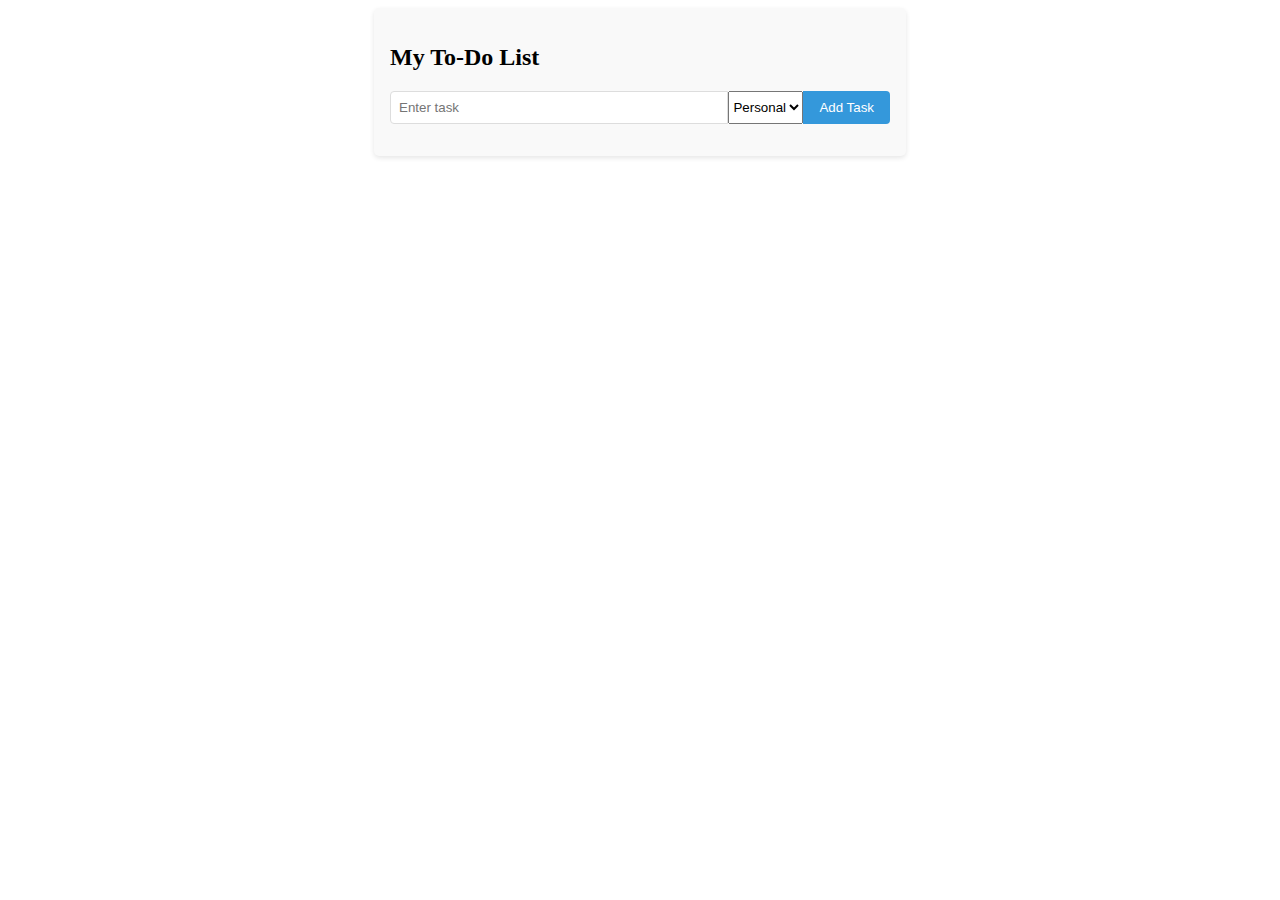
==== Final/DOM Manipulation/index.html @ c44c6bc3 "Final" ====
<!DOCTYPE html>
<html lang="en">
<head>
    <meta charset="UTF+8">
    <link rel="stylesheet" href="style.css">
    <script src="script.js" defer></script>
</head>
<body>
  <div class="todo-container">
    <h2>My To-Do List</h2>
      <div class="todo-input">
        <input type="text" id="taskInput" placeholder="Enter task" />
        <select id="categorySelect">
          <option value="ส่วนตัว">Personal</option>
          <option value="งาน">Work</option>
          <option value="อื่่นๆ">Other</option>
        </select>
        <button id="addTask">Add Task</button>
        
      </div>  

    <ul id="taskList">
      <!-- รายการจะถูกเพิ่มที่นี่ -->
    </ul>
  </div>
</body>
</html>
---- Final/DOM Manipulation/style.css ----
.todo-container {
  max-width: 500px;
  margin: 0 auto;
  padding: 1rem;
  background-color: #f9f9f9;
  border-radius: 5px;
  box-shadow: 0 2px 5px rgba(0, 0, 0, 0.1);
}


.todo-input {
  display: flex;
  margin-bottom: 1rem;
}

.todo-input input {
  flex: 1;
  padding: 0.5rem;
  border: 1px solid #ddd;
  border-radius: 4px 0 0 4px;
}

.todo-input button {
  padding: 0.5rem 1rem;
  background-color: #3498db;
  color: white;
  border: none;
  border-radius: 0 4px 4px 0;
  cursor: pointer;
}

#taskList {
  list-style-type: none;
  padding: 0;
}

#taskList li {
  display: flex;
  justify-content: space-between;
  align-items: center;
  padding: 0.5rem;
  margin-bottom: 0.5rem;
  background-color: white;
  border-radius: 4px;
  box-shadow: 0 1px 3px rgba(0, 0, 0, 0.1);
}

#taskList li.completed {
  text-decoration: line-through;
  color: #888;
}

.delete-btn {
  background-color: #e74c3c;
  color: white;
  border: none;
  padding: 0.2rem 0.5rem;
  border-radius: 3px;
  cursor: pointer;
}
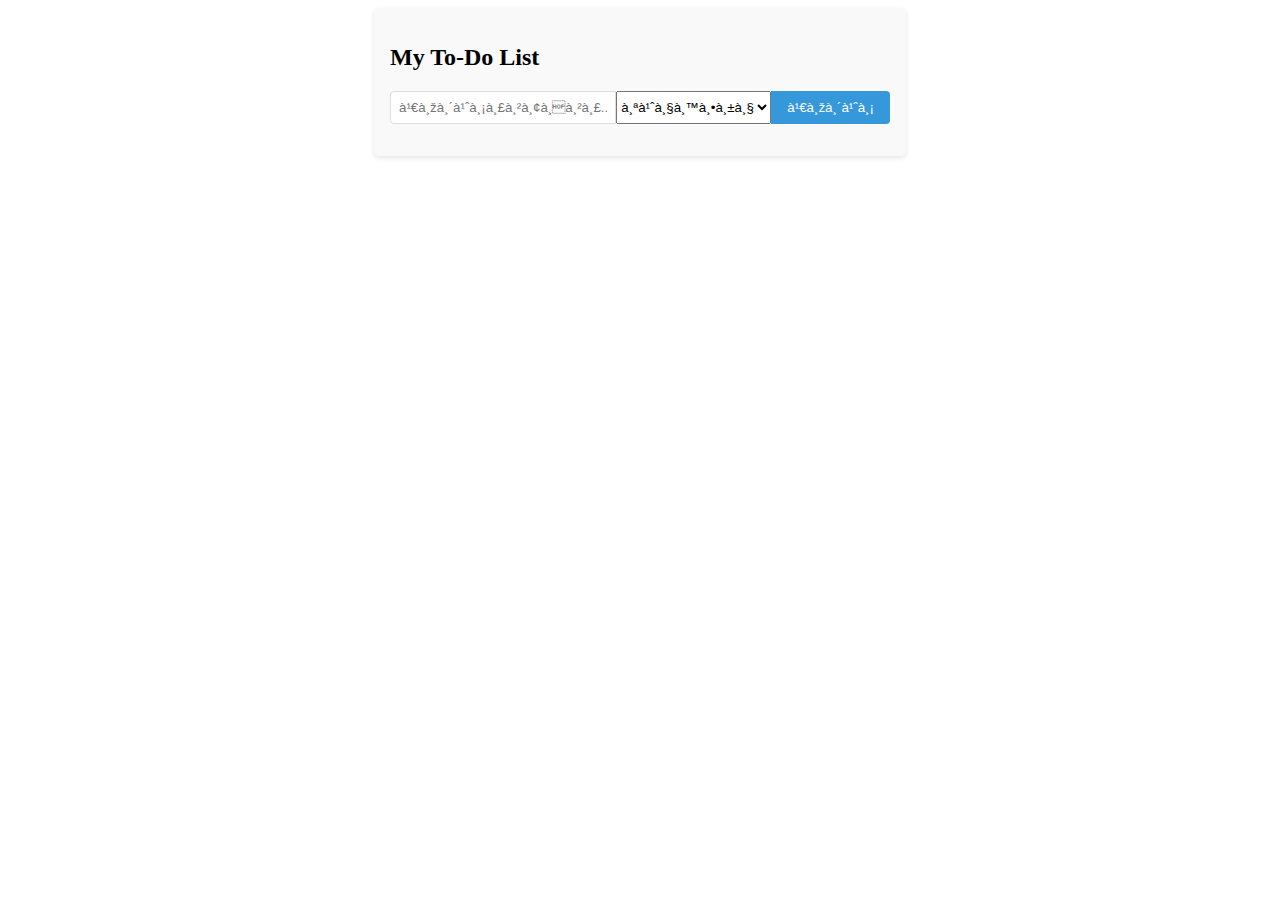
==== commit 142a967f: "Final" ====
--- a/Final/DOM Manipulation/index.html
+++ b/Final/DOM Manipulation/index.html
@@ -9,13 +9,13 @@
   <div class="todo-container">
     <h2>My To-Do List</h2>
       <div class="todo-input">
-        <input type="text" id="taskInput" placeholder="Enter task" />
+        <input type="text" id="taskInput" placeholder="เพิ่มรายการ.." />
         <select id="categorySelect">
-          <option value="ส่วนตัว">Personal</option>
-          <option value="งาน">Work</option>
-          <option value="อื่่นๆ">Other</option>
+          <option value="ส่วนตัว">ส่วนตัว</option>
+          <option value="งาน">งาน</option>
+          <option value="อื่่นๆ">อื่่นๆ</option>
         </select>
-        <button id="addTask">Add Task</button>
+        <button id="addTask">เพิ่ม</button>
         
       </div>  
 
